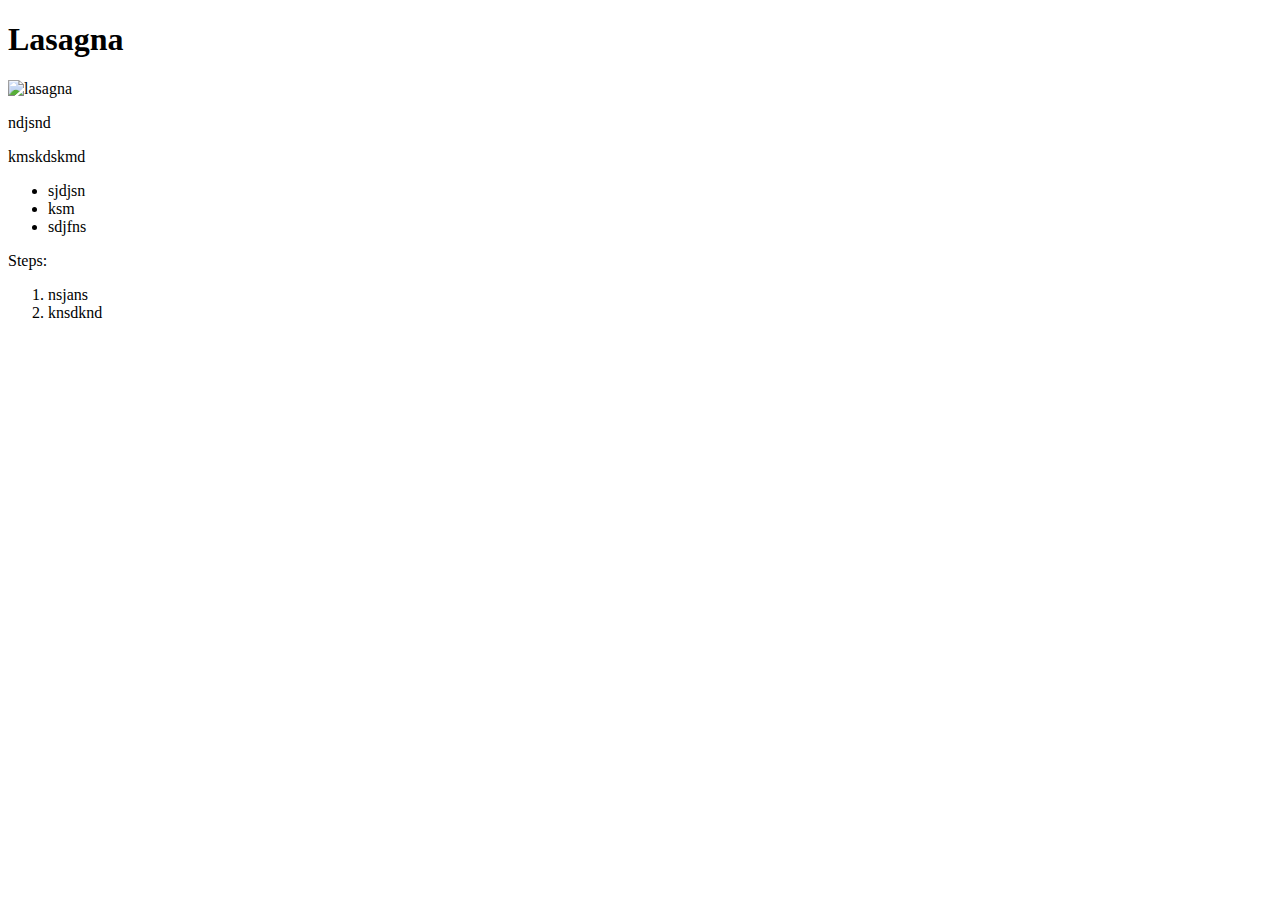
==== recipies/lasagna.html @ 5bbda054 "third" ====
<!DOCTYPE html>
<html lang="en">

<head>
    <meta charset="UTF-8">
    <meta http-equiv="X-UA-Compatible" content="IE=edge">
    <meta name="viewport" content="width=device-width, initial-scale=1.0">
    <title>Document</title>
</head>

<body>
    <h1>Lasagna</h1>
    <img src="https://assets.tmecosys.com/image/upload/t_web767x639/img/recipe/ras/Assets/3B707DAE-A600-44FC-B7D5-15896184874D/Derivates/e3304b41-3431-4b6e-b600-8ee6bd94cdbe.jpg"
        alt="lasagna">

    <p>ndjsnd</p>
    <p>kmskdskmd</p>
    <ul>
        <li>sjdjsn</li>
        <li>ksm</li>
        <li>sdjfns</li>

    </ul>
    <p>Steps:</p>
    <ol>
        <li>nsjans</li>
        <li>knsdknd</li>
    </ol>
</body>

</html>
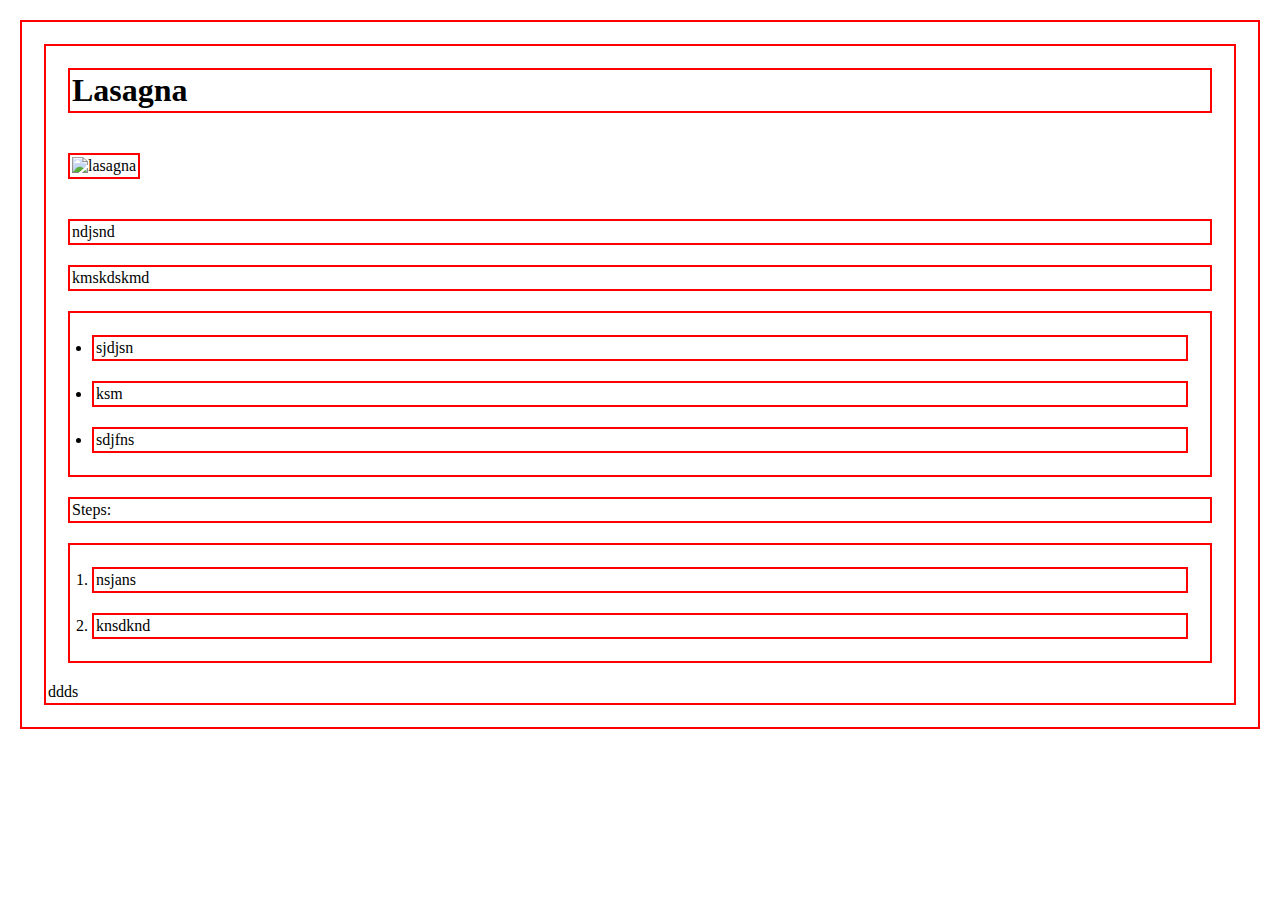
==== commit 65aae3e1: "fourth commit" ====
--- a/recipies/lasagna.html
+++ b/recipies/lasagna.html
@@ -6,6 +6,7 @@
     <meta http-equiv="X-UA-Compatible" content="IE=edge">
     <meta name="viewport" content="width=device-width, initial-scale=1.0">
     <title>Document</title>
+    <link href="../styles/styles.css" rel="stylesheet">
 </head>
 
 <body>
@@ -26,6 +27,7 @@
         <li>nsjans</li>
         <li>knsdknd</li>
     </ol>
+    ddds
 </body>
 
 </html>--- a/styles/styles.css
+++ b/styles/styles.css
@@ -0,0 +1,6 @@
+* {
+    border: 2px solid red;
+    padding: 2px;
+    margin: 20px;
+
+  }